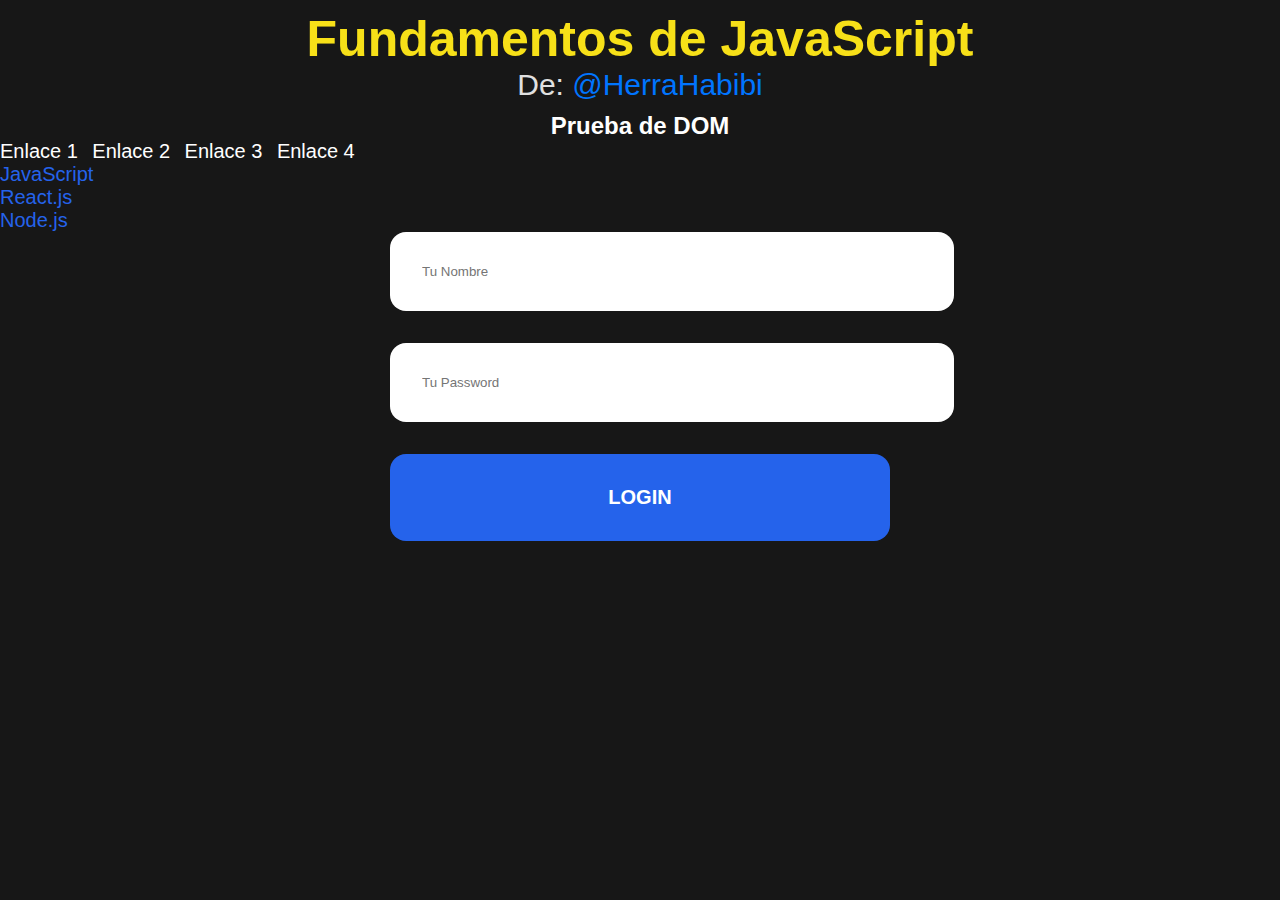
==== DOM.html @ 14333ee9 "Inicio" ====
<!DOCTYPE html>
<html lang="es">
  <head>
    <meta charset="UTF-8" />
    <meta name="viewport" content="width=device-width, initial-scale=1.0">
    <title>JavaScript | Herra</title>
    <link rel="icon" type="image/png" href="https://upload.wikimedia.org/wikipedia/commons/thumb/9/99/Unofficial_JavaScript_logo_2.svg/800px-Unofficial_JavaScript_logo_2.svg.png" />
    <link rel="stylesheet" href="css/app.css" />
  </head>
  <body>
    <header>
      <h1>Fundamentos de JavaScript</h1>
      <p>De: <a href="https://github.com/herrahabibi" target="_blank">@HerraHabibi</a></p>
    </header>


    <div class="DOM">
        <h2 class="heading" id="heading">Prueba de DOM</h2>
        <nav class="navegacion">
            <a href="#">Enlace 1</a>
            <a href="#">Enlace 2</a>
            <a href="#">Enlace 3</a>
            <a href="#">Enlace 4</a>
        </nav>

        <div class="tecnologias">
            <p id="JavaScript">JavaScript</p>
            <p class="react">React.js</p>
            <p>Node.js</p>
        </div>

        <form id="formulario">
            <input 
                type="text"
                placeholder="Tu Nombre"
                id="nombre"
                class="nombre"
            >

            <input 
                type="password"
                placeholder="Tu Password"
                id="password"
                class="password"
            >

            <input 
                type="submit"
                value="Login"
            >
        </form>
      
    </div>
</body>
</html>
---- css/app.css ----
* {
    font-family: Arial;
    padding: 0;
    margin: 0;
}

body {
    background-color: #171717;
}

header {
    padding: 10px;
}

header h1 {
    text-align: center;
    color: #f7e018;
    font-size: 50px;
}
header p {
    color: #e0e0e0;
    text-align: center;
    font-size: 30px;
}
header p a {
    text-decoration: none;
    color: #0075FF;
}

.DOM {
    max-width: 120rem;
    margin: 0 auto;
}
.DOM h2 {
    color: #FFF;
    text-align: center;
}
.DOM nav a {
    color: #FFF;
    font-size: 20px;
    text-decoration: none;
    margin-right: 10px;
}
.DOM p {
    color: #2563EB;
    font-size: 20px;
}

.DOM #formulario {
    max-width: 500px;
    margin: 0 auto;
}
.DOM #formulario input {
    display: block;
    width: 100%;
    border: none;
    margin-bottom: 2rem;
    padding: 2rem;
    border-radius: 1rem;
}

.DOM #formulario input[type="submit"] {
    background-color: #2563EB;
    font-weight: 700;
    text-transform: uppercase;
    font-size: 20px;
    color: #FFF;
}

.alerta {
    padding: 1rem;
    text-align: center;
    color: #FFF;
    text-transform: uppercase;
    font-size: 20px;
}
.alerta.error {
    background-color: rgb(162, 0, 0);
}
.alerta.exito {
    background-color: rgb(7, 145, 7);;
}
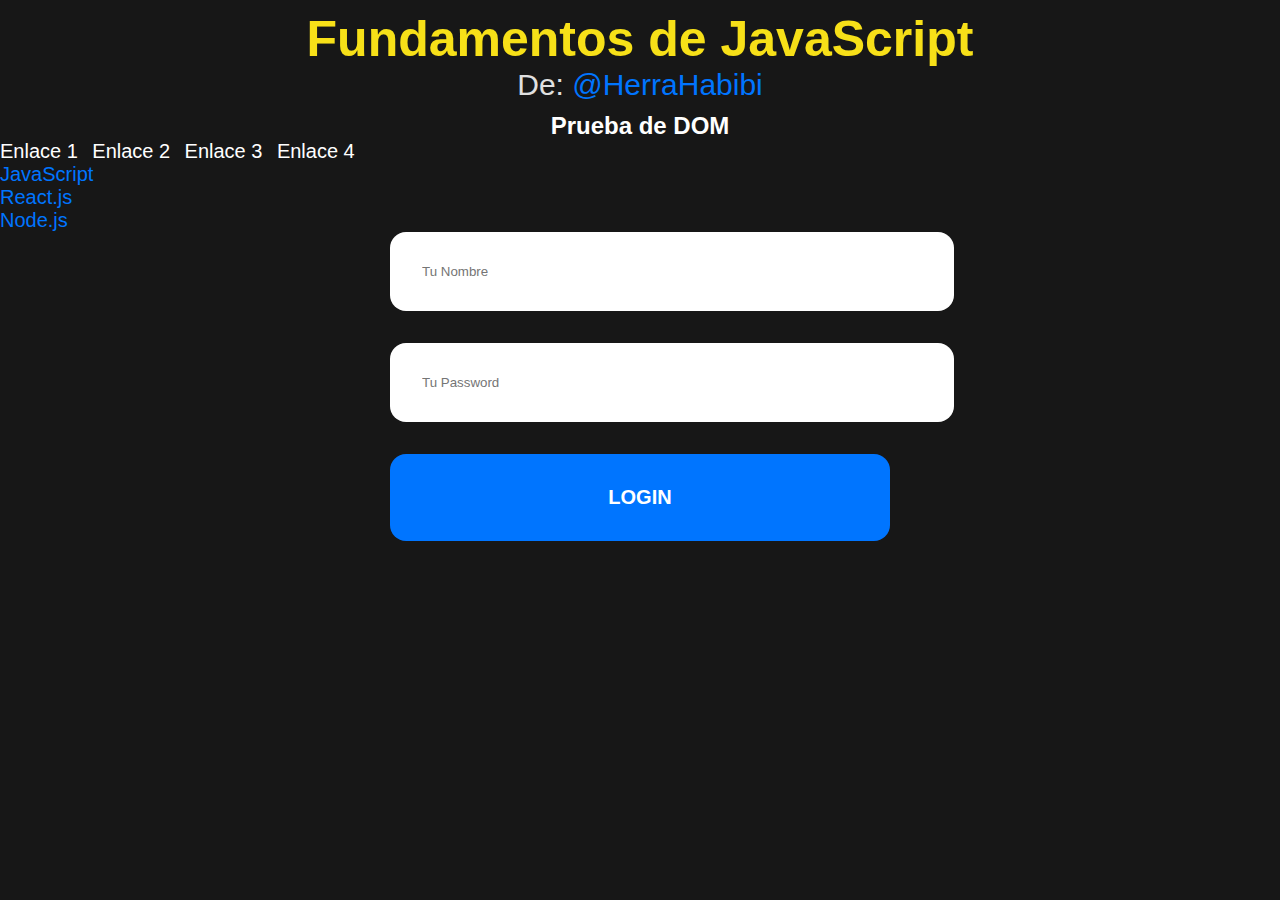
==== commit 5fd72927: "Base" ====
--- a/DOM.html
+++ b/DOM.html
@@ -1,55 +1,40 @@
 <!DOCTYPE html>
-<html lang="es">
+<html lang='es'>
   <head>
-    <meta charset="UTF-8" />
-    <meta name="viewport" content="width=device-width, initial-scale=1.0">
+    <meta charset='UTF-8' />
+    <meta name='viewport' content='width=device-width, initial-scale=1.0'>
     <title>JavaScript | Herra</title>
-    <link rel="icon" type="image/png" href="https://upload.wikimedia.org/wikipedia/commons/thumb/9/99/Unofficial_JavaScript_logo_2.svg/800px-Unofficial_JavaScript_logo_2.svg.png" />
-    <link rel="stylesheet" href="css/app.css" />
+    <link rel='icon' type='image/png' href='https://upload.wikimedia.org/wikipedia/commons/thumb/9/99/Unofficial_JavaScript_logo_2.svg/800px-Unofficial_JavaScript_logo_2.svg.png' />
+    <link rel='stylesheet' href='css/app.css' />
+  </head>
   </head>
   <body>
     <header>
-      <h1>Fundamentos de JavaScript</h1>
-      <p>De: <a href="https://github.com/herrahabibi" target="_blank">@HerraHabibi</a></p>
-    </header>
+        <h1>Fundamentos de JavaScript</h1>
+        <p>De: <a href='https://github.com/herrahabibi' target='_blank'>@HerraHabibi</a></p>
+      </header>
 
+      
+    <div class='DOM'>
+      <h2 class='heading' id='heading'>Prueba de DOM</h2>
+      <nav class='navegacion'>
+        <a href='#'>Enlace 1</a>
+        <a href='#'>Enlace 2</a>
+        <a href='#'>Enlace 3</a>
+        <a href='#'>Enlace 4</a>
+      </nav>
 
-    <div class="DOM">
-        <h2 class="heading" id="heading">Prueba de DOM</h2>
-        <nav class="navegacion">
-            <a href="#">Enlace 1</a>
-            <a href="#">Enlace 2</a>
-            <a href="#">Enlace 3</a>
-            <a href="#">Enlace 4</a>
-        </nav>
+      <div class='tecnologias'>
+        <p id='JavaScript'>JavaScript</p>
+        <p class='react'>React.js</p>
+        <p>Node.js</p>
+      </div>
 
-        <div class="tecnologias">
-            <p id="JavaScript">JavaScript</p>
-            <p class="react">React.js</p>
-            <p>Node.js</p>
-        </div>
-
-        <form id="formulario">
-            <input 
-                type="text"
-                placeholder="Tu Nombre"
-                id="nombre"
-                class="nombre"
-            >
-
-            <input 
-                type="password"
-                placeholder="Tu Password"
-                id="password"
-                class="password"
-            >
-
-            <input 
-                type="submit"
-                value="Login"
-            >
-        </form>
-      
+      <form id='formulario'>
+        <input type='text' placeholder='Tu Nombre' id='nombre' class='nombre' />
+        <input type='password' placeholder='Tu Password' id='password' class='password' />
+        <input type='submit' value='Login' />
+      </form>
     </div>
-</body>
-</html>+  </body>
+</html>
--- a/css/app.css
+++ b/css/app.css
@@ -2,6 +2,10 @@
     font-family: Arial;
     padding: 0;
     margin: 0;
+}
+
+*:focus {
+    outline: none;
 }
 
 body {
@@ -42,7 +46,7 @@
     margin-right: 10px;
 }
 .DOM p {
-    color: #2563EB;
+    color: #0075FF;
     font-size: 20px;
 }
 
@@ -60,7 +64,7 @@
 }
 
 .DOM #formulario input[type="submit"] {
-    background-color: #2563EB;
+    background-color: #0075FF;
     font-weight: 700;
     text-transform: uppercase;
     font-size: 20px;
@@ -79,4 +83,4 @@
 }
 .alerta.exito {
     background-color: rgb(7, 145, 7);;
-}+}
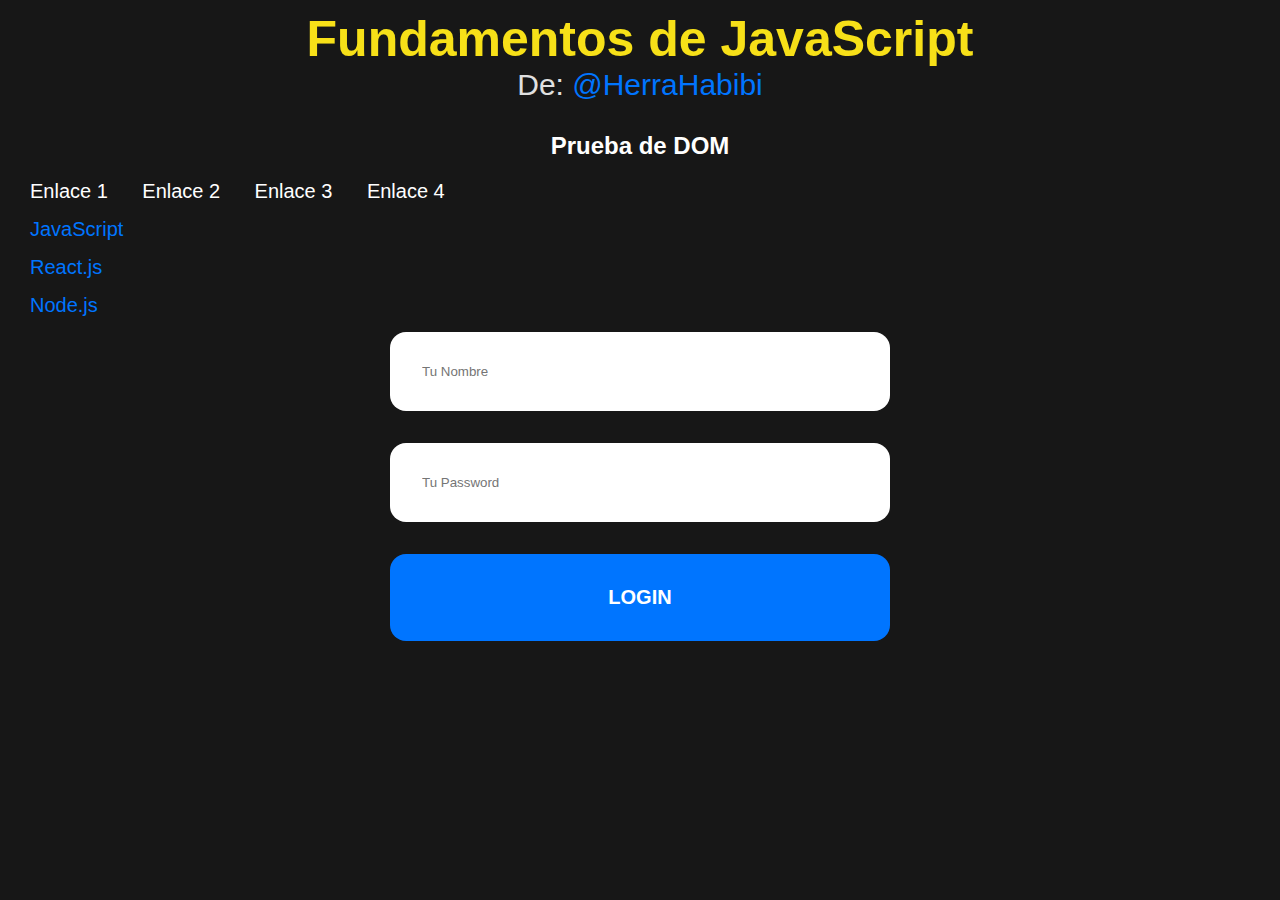
==== commit dcf956a6: "Base" ====
--- a/DOM.html
+++ b/DOM.html
@@ -36,5 +36,8 @@
         <input type='submit' value='Login' />
       </form>
     </div>
+
+
+    <script src=''></script>
   </body>
 </html>
--- a/css/app.css
+++ b/css/app.css
@@ -33,27 +33,36 @@
 
 .DOM {
     max-width: 120rem;
-    margin: 0 auto;
+    margin: 0px auto;
 }
 .DOM h2 {
     color: #FFF;
     text-align: center;
+    margin: 20px 0;
 }
+
 .DOM nav a {
     color: #FFF;
     font-size: 20px;
     text-decoration: none;
-    margin-right: 10px;
+    margin-left: 30px;
 }
+
+.DOM .tecnologias {
+    margin: 15px 30px;
+}
+
 .DOM p {
     color: #0075FF;
     font-size: 20px;
+    margin: 15px 0;
 }
 
 .DOM #formulario {
     max-width: 500px;
     margin: 0 auto;
 }
+
 .DOM #formulario input {
     display: block;
     width: 100%;
@@ -61,6 +70,7 @@
     margin-bottom: 2rem;
     padding: 2rem;
     border-radius: 1rem;
+    box-sizing: border-box;
 }
 
 .DOM #formulario input[type="submit"] {
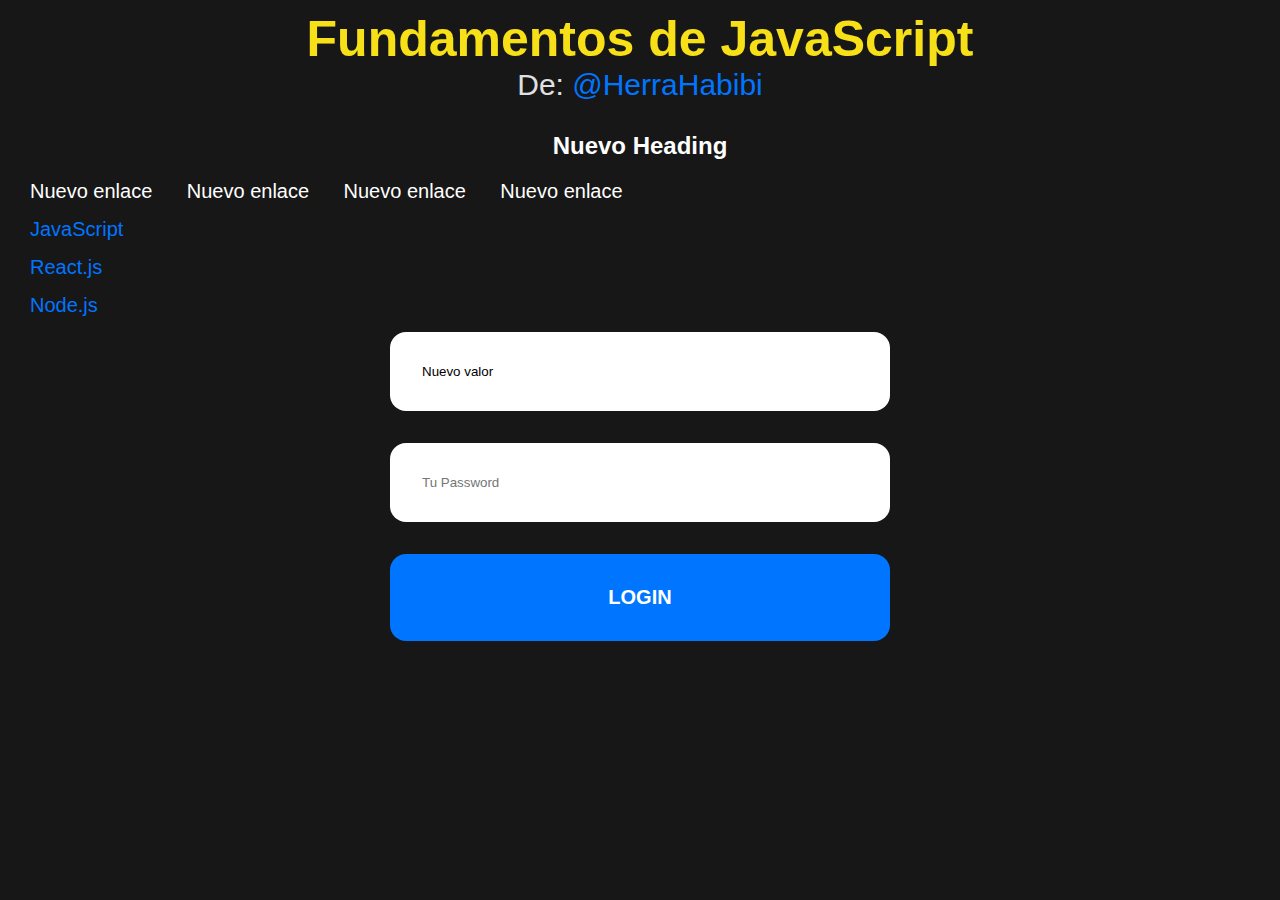
==== commit 07ea7a8a: "23 Manipular HTML con JS" ====
--- a/DOM.html
+++ b/DOM.html
@@ -38,6 +38,6 @@
     </div>
 
 
-    <script src=''></script>
+    <script src='js/23. manipular html con JS.js'></script>
   </body>
 </html>
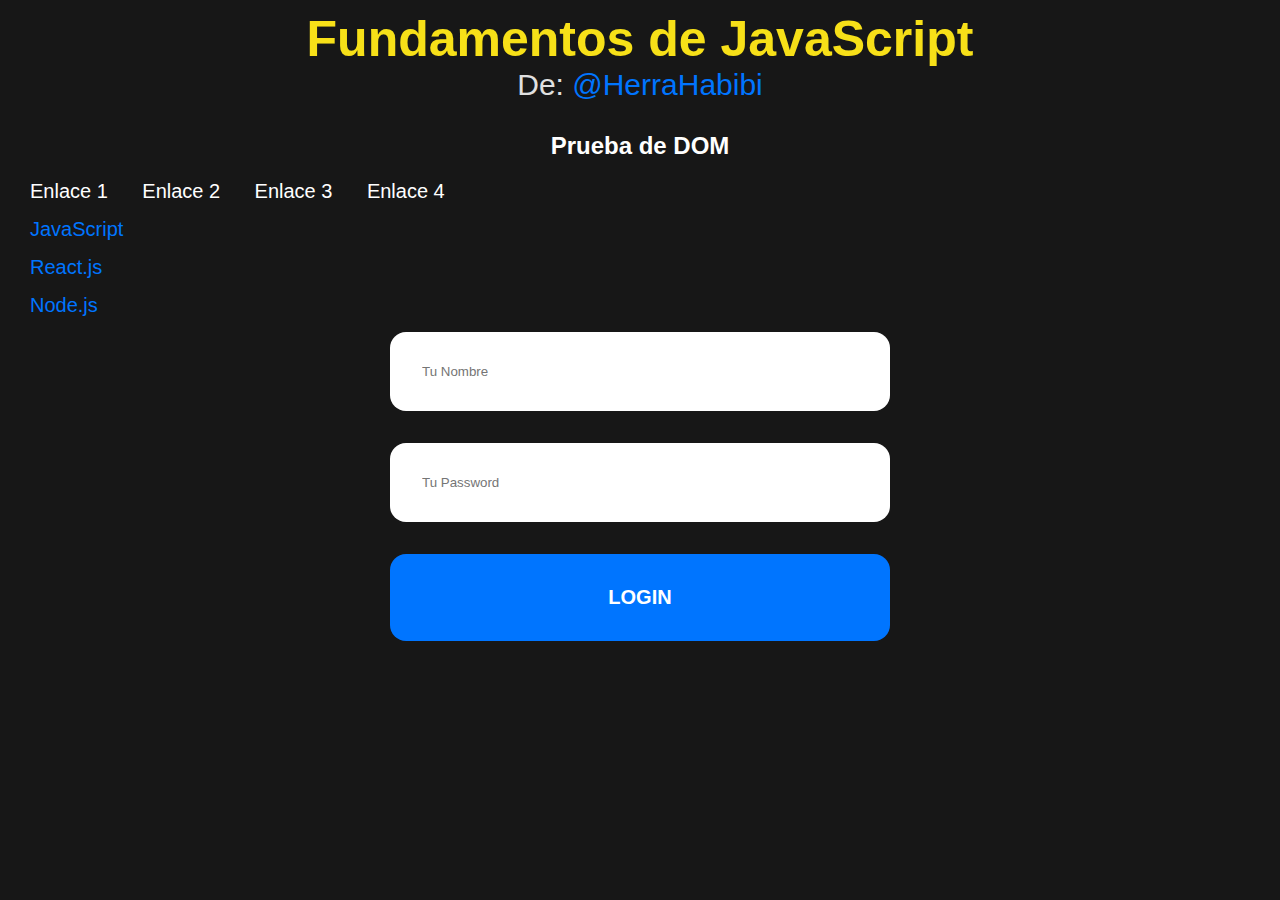
==== commit 553173b1: "23 Manipular HTML con JS" ====
--- a/DOM.html
+++ b/DOM.html
@@ -38,6 +38,6 @@
     </div>
 
 
-    <script src='js/23. manipular html con JS.js'></script>
+    <script src=''></script>
   </body>
 </html>
